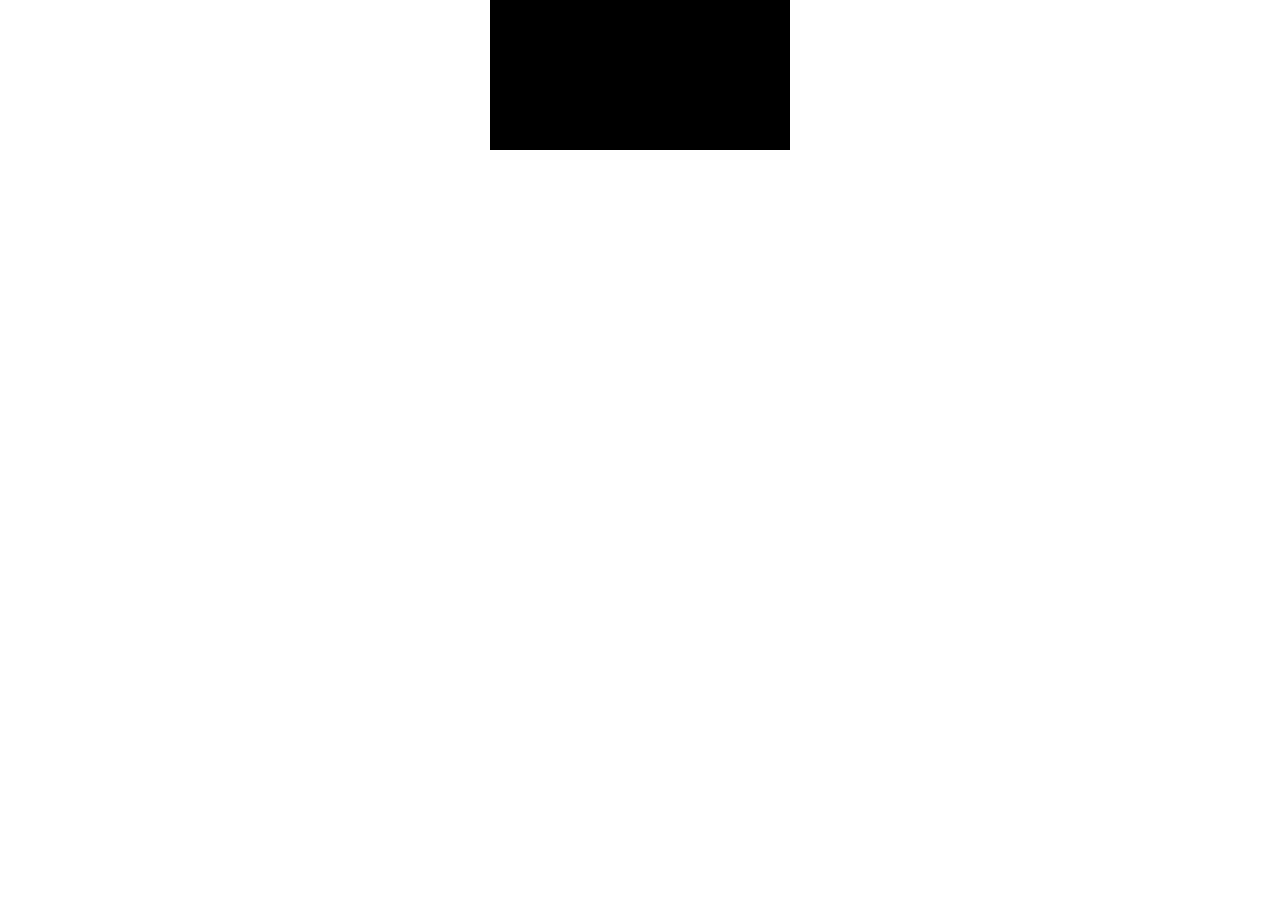
==== index.html @ 5fa95b34 "initial commit" ====
<!DOCTYPE html>
<html lang="en">
<head>
    <meta charset="UTF-8">
    <meta name="viewport" content="width=device-width, initial-scale=1.0">
    <title>The Chant of Lastronaion</title>
    <link rel="stylesheet" href="style.css">
</head>
<body>
    <canvas id="game"></canvas>
    <script type="module" src="src/main.js"></script>
</body>
</html>
---- style.css ----
* {
    margin: 0;
    padding: 0;
    box-sizing: border-box;
}

canvas {
    display: block;
    margin: 0 auto;
    background-color: #000;
}
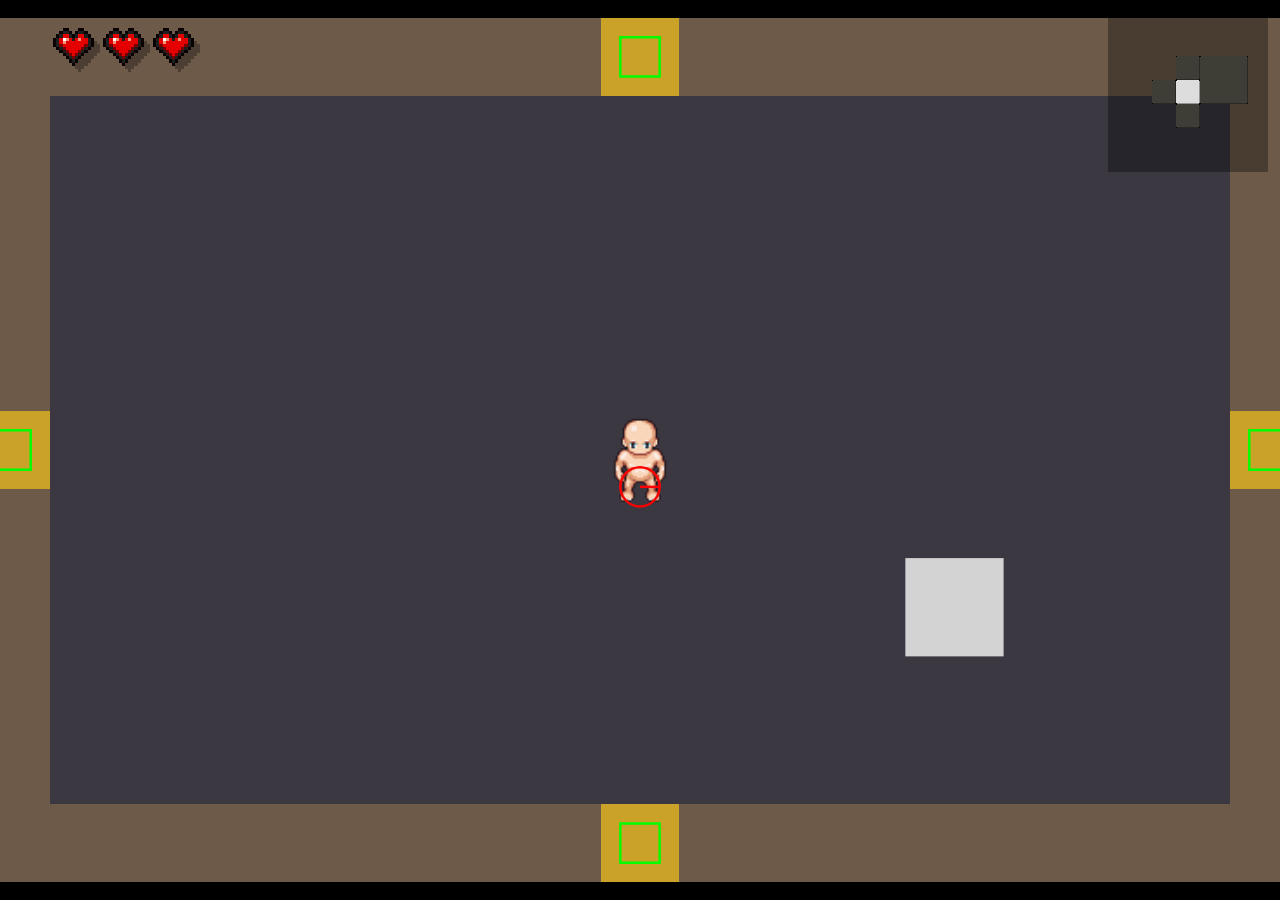
==== commit 795bf15f: "feat: add item interaction UI" ====
--- a/index.html
+++ b/index.html
@@ -4,6 +4,9 @@
     <meta charset="UTF-8">
     <meta name="viewport" content="width=device-width, initial-scale=1.0">
     <title>The Chant of Lastronaion</title>
+    <link rel="preconnect" href="https://fonts.googleapis.com">
+    <link rel="preconnect" href="https://fonts.gstatic.com" crossorigin>
+    <link rel="stylesheet" href="https://fonts.googleapis.com/css2?family=Press+Start+2P&display=block">
     <link rel="stylesheet" href="style.css">
 </head>
 <body>
